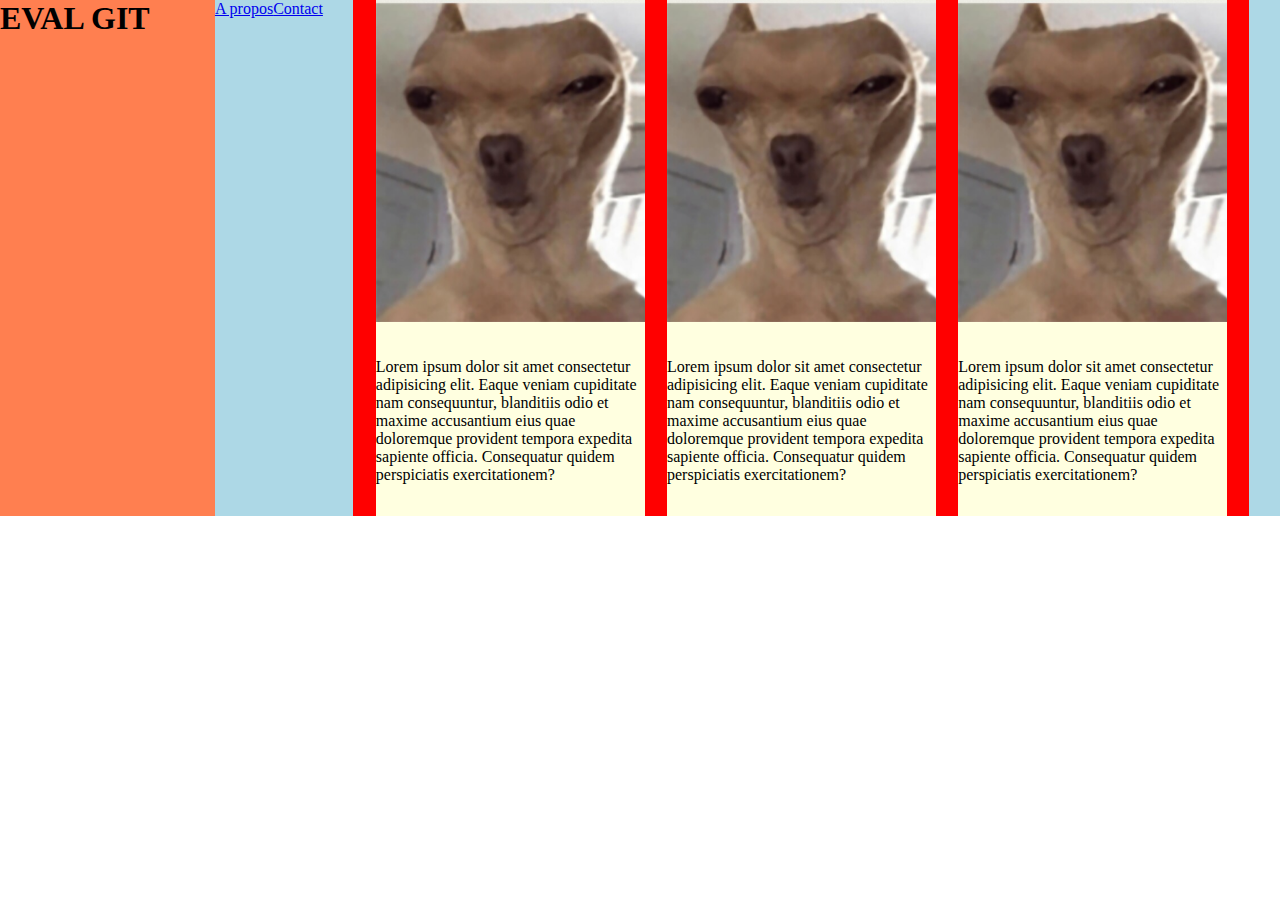
==== index.html @ bb87b2a8 "commit dossier sebastien" ====
<!DOCTYPE html>
<html lang="fr">
    <head>
        <title>Eval Git</title>
        <meta charset="UTF-8">
        <meta name="viewport" content="width=device-width, initial-scale=1.0">
     <link rel="stylesheet" href="/css/style.css">

        </head>
    <body>
        <header>
            <h1>EVAL GIT</h1>
            <a href="/Pages/apropos.html">A propos</a>
            <a href="/Pages/contact.html">Contact</a>
            <main>
                <article>
                    <img src="/image/image1.png" alt="image1">
                    <p>Lorem ipsum dolor sit amet consectetur adipisicing elit. Eaque veniam cupiditate nam consequuntur, blanditiis odio et maxime accusantium eius quae doloremque provident tempora expedita sapiente officia. Consequatur quidem perspiciatis exercitationem?</p>
                </article>
                <article>
                    <img src="/image/image1.png" alt="image1">
                    <p>Lorem ipsum dolor sit amet consectetur adipisicing elit. Eaque veniam cupiditate nam consequuntur, blanditiis odio et maxime accusantium eius quae doloremque provident tempora expedita sapiente officia. Consequatur quidem perspiciatis exercitationem?</p>
                </article>
                <article>
                    <img src="/image/image1.png" alt="image1">
                    <p>Lorem ipsum dolor sit amet consectetur adipisicing elit. Eaque veniam cupiditate nam consequuntur, blanditiis odio et maxime accusantium eius quae doloremque provident tempora expedita sapiente officia. Consequatur quidem perspiciatis exercitationem?</p>
                </article>
               

            </main>
        </header>
        
    </body>
</html>
---- css/style.css ----
* {
    margin: 0;
    padding: 0;
    min-height: 4em;
}
body{
    
}
header{
    background: lightblue;
    width: 100%;
    display: flex;
    justify-content: space-between;
}
h1,
form{
    background: coral;
    min-height: 2em;
    width: 16.789%;
}
nav{
    background: lightgreen;
    width: 100%;
}
main{
    background: red;
    width: 70%;
    margin: auto;
    display: flex;
    flex-wrap: wrap; /* permet retour à la ligne */
    justify-content: space-evenly;
}
article{
    background: lightyellow;
    width: 30%;
}
article img{
    width: 100%;
}
article p{
    margin: 2em 0;
}
footer{
    background: lightpink;
    width: 100%;
}
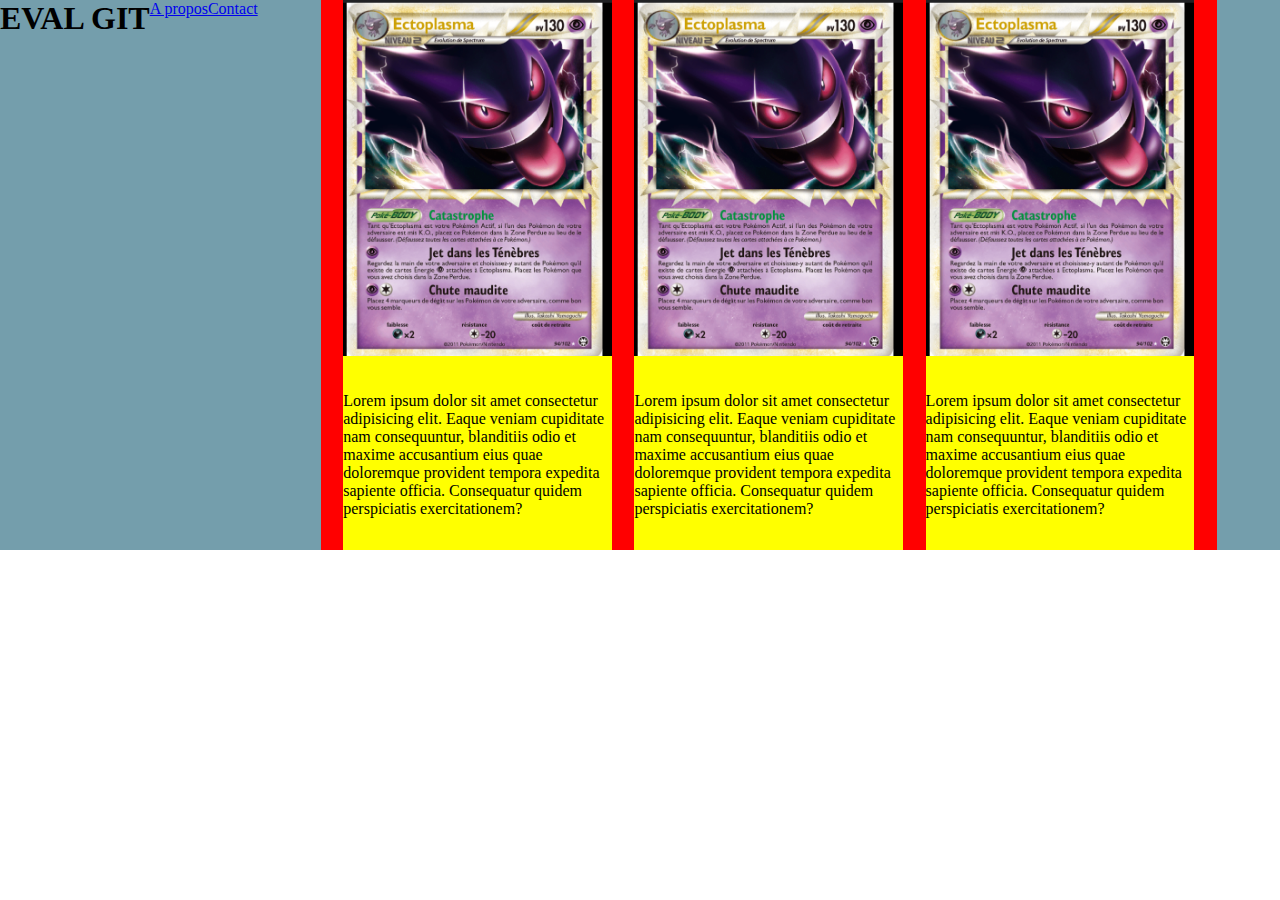
==== commit 3144baf8: "travail sur page contact et modif des img sur index" ====
--- a/index.html
+++ b/index.html
@@ -14,15 +14,15 @@
             <a href="/Pages/contact.html">Contact</a>
             <main>
                 <article>
-                    <img src="/image/image1.png" alt="image1">
+                    <img src="/image/image2.png" alt="image2">
                     <p>Lorem ipsum dolor sit amet consectetur adipisicing elit. Eaque veniam cupiditate nam consequuntur, blanditiis odio et maxime accusantium eius quae doloremque provident tempora expedita sapiente officia. Consequatur quidem perspiciatis exercitationem?</p>
                 </article>
                 <article>
-                    <img src="/image/image1.png" alt="image1">
+                    <img src="/image/image2.png" alt="image2">
                     <p>Lorem ipsum dolor sit amet consectetur adipisicing elit. Eaque veniam cupiditate nam consequuntur, blanditiis odio et maxime accusantium eius quae doloremque provident tempora expedita sapiente officia. Consequatur quidem perspiciatis exercitationem?</p>
                 </article>
                 <article>
-                    <img src="/image/image1.png" alt="image1">
+                    <img src="/image/image2.png" alt="image2">
                     <p>Lorem ipsum dolor sit amet consectetur adipisicing elit. Eaque veniam cupiditate nam consequuntur, blanditiis odio et maxime accusantium eius quae doloremque provident tempora expedita sapiente officia. Consequatur quidem perspiciatis exercitationem?</p>
                 </article>
                
--- a/css/style.css
+++ b/css/style.css
@@ -7,31 +7,30 @@
     
 }
 header{
-    background: lightblue;
+    background: rgb(116, 158, 172);
     width: 100%;
     display: flex;
     justify-content: space-between;
 }
-h1,
 form{
-    background: coral;
+    background: rgb(255, 68, 0);
     min-height: 2em;
     width: 16.789%;
 }
 nav{
-    background: lightgreen;
+    background: rgb(0, 255, 0);
     width: 100%;
 }
 main{
-    background: red;
+    background: rgb(255, 0, 0);
     width: 70%;
     margin: auto;
     display: flex;
-    flex-wrap: wrap; /* permet retour à la ligne */
+    flex-wrap: wrap;
     justify-content: space-evenly;
 }
 article{
-    background: lightyellow;
+    background: rgb(255, 255, 0);
     width: 30%;
 }
 article img{
@@ -41,6 +40,6 @@
     margin: 2em 0;
 }
 footer{
-    background: lightpink;
+    background: rgb(16, 219, 255);
     width: 100%;
 }